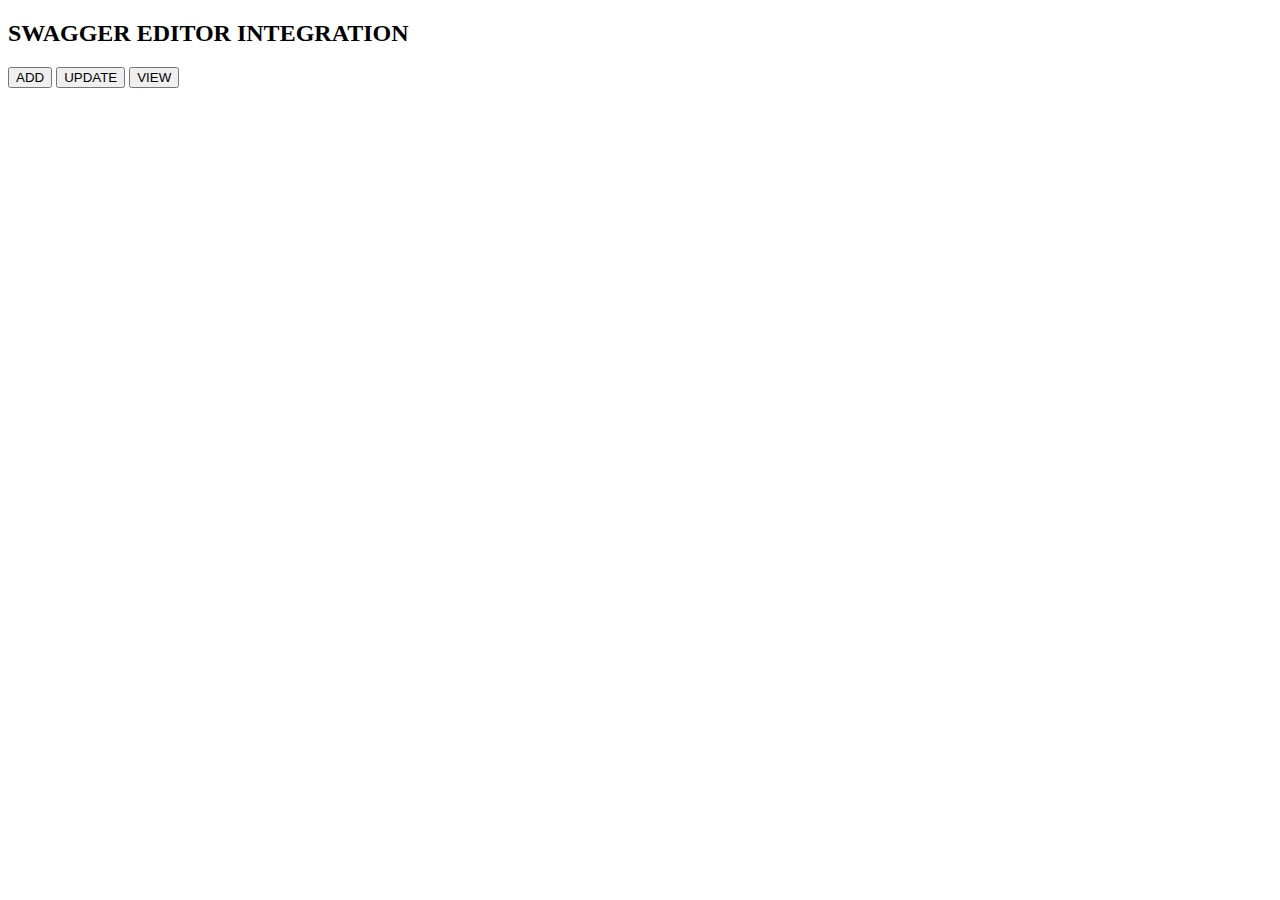
==== views/index.html @ 00bccc6b "Added functions to reset html elements" ====
<!DOCTYPE html>
<html>
<meta charset="UTF-8">
<body>

<h2>SWAGGER EDITOR INTEGRATION</h2>

<div class="container">
  <form>

    <button type="button" name="add" onclick="window.location='add.html';">ADD</button>
    <button type="button" name="update" onclick="window.location='update.html';">UPDATE</button>
    <button type="button" name="view" onclick="window.location='view.html';">VIEW</button>

  </form>
</div>

</body>
</html>
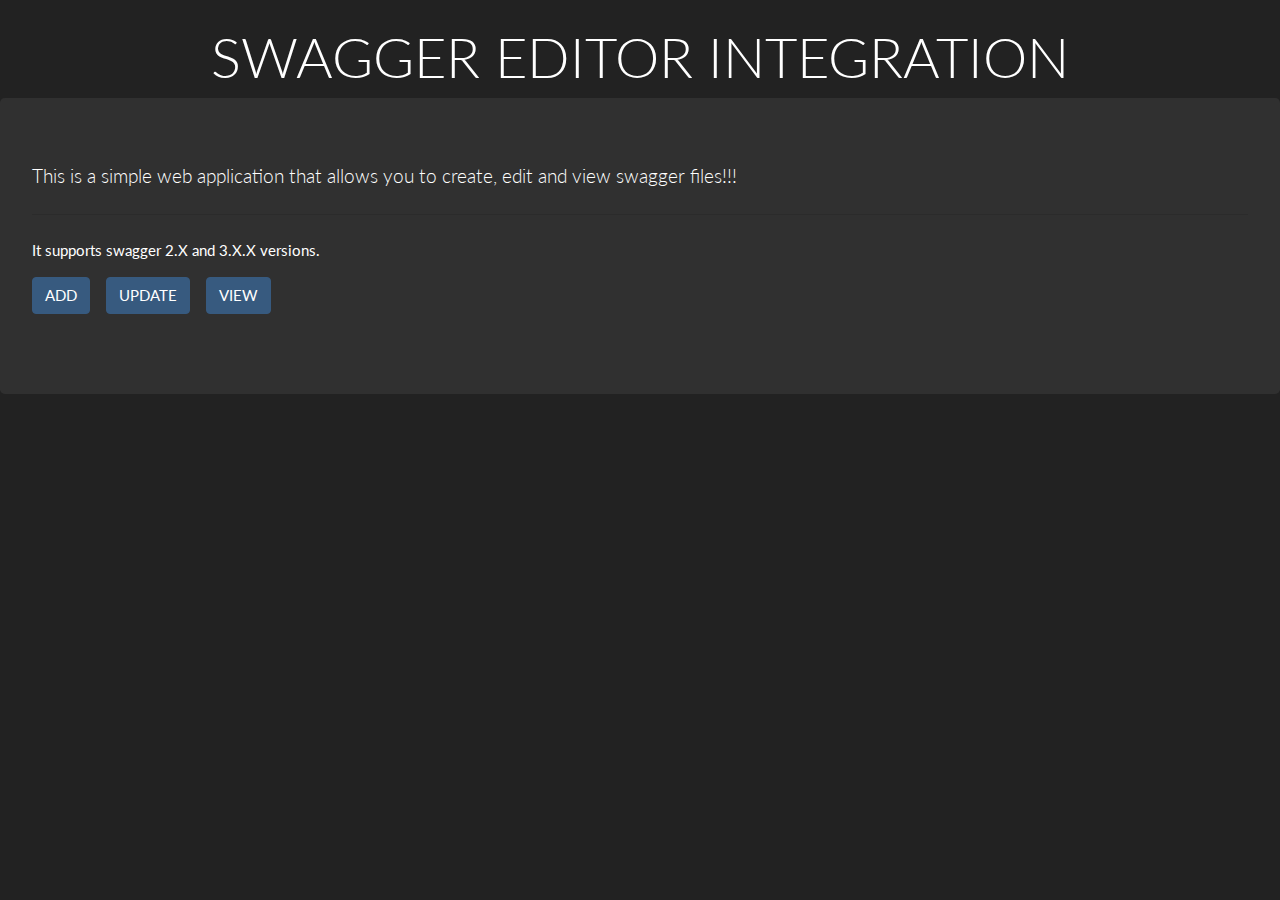
==== commit 2707f628: "Added css to the html views" ====
--- a/views/index.html
+++ b/views/index.html
@@ -1,19 +1,32 @@
 <!DOCTYPE html>
 <html>
-<meta charset="UTF-8">
+<head>
+  <meta charset="UTF-8">
+  <link rel="stylesheet" href="../styles/bootstrap.css" />
+</head>
+
 <body>
 
-<h2>SWAGGER EDITOR INTEGRATION</h2>
-
-<div class="container">
+<br/>
+<nav>
+  <h3 class="display-4">SWAGGER EDITOR INTEGRATION</h3>
+</nav>
+<div class="jumbotron">
+  <p class="lead">This is a simple web application that allows you to create, edit and view swagger files!!!</p>
+  <hr class="my-4">
+  <p>It supports swagger 2.X and 3.X.X versions.</p>
+  <p class="lead">
   <form>
 
-    <button type="button" name="add" onclick="window.location='add.html';">ADD</button>
-    <button type="button" name="update" onclick="window.location='update.html';">UPDATE</button>
-    <button type="button" name="view" onclick="window.location='view.html';">VIEW</button>
-
+    <button type="button" class="btn btn-primary" name="add" onclick="window.location='add.html';">ADD</button>&nbsp;&nbsp;&nbsp;
+    <button type="button" class="btn btn-primary" name="update" onclick="window.location='update.html';">UPDATE</button>&nbsp;&nbsp;&nbsp;
+    <button type="button" class="btn btn-primary" name="view" onclick="window.location='view.html';">VIEW</button>
   </form>
+  </p>
 </div>
 
+
 </body>
-</html>+</html>
+
+
